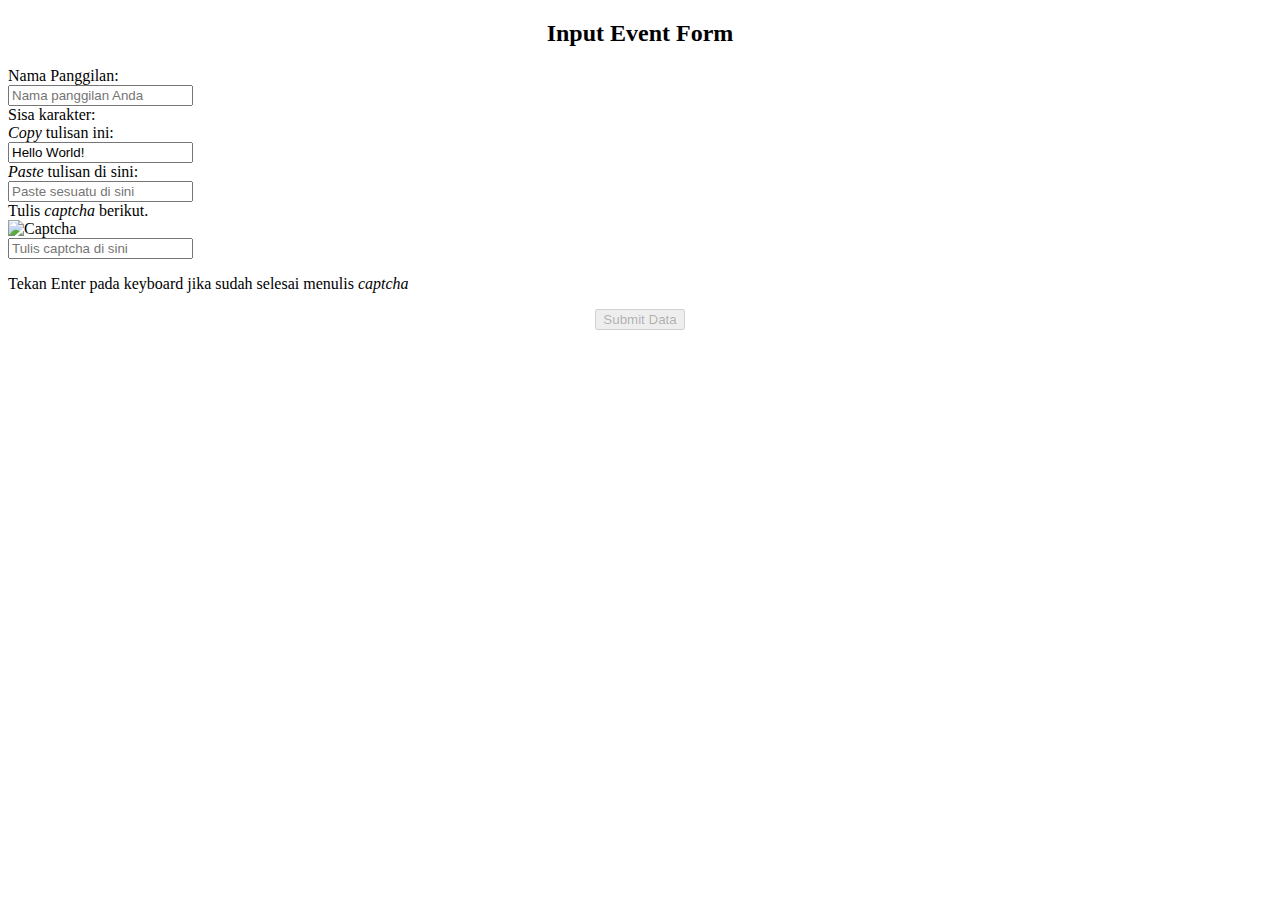
==== formEvent/index.html @ 21224023 "form event" ====
<!DOCTYPE html>
<html>
  <head>
    <meta charset="UTF-8" />
    <title>Form World</title>

    <link rel="stylesheet" href="style.css" />
  </head>
  <body>
    <div class="contents">
      <h2 align="center">Input Event Form</h2>

      <div class="formContent">
        <form id="formDataDiri" autocomplete="off">
          <div class="form-element" id="fieldName">
            <label for="inputNama">Nama Panggilan:</label>
            <br />
            <input
              id="inputNama"
              type="text"
              name="nama"
              placeholder="Nama panggilan Anda"
              maxlength="15"
            />
            <br />
            <label id="notifikasiSisaKarakter">
              Sisa karakter: <span id="sisaKarakter"></span>
            </label>
          </div>

          <div class="form-element" id="fieldCopy">
            <label for="inputCopy"><i>Copy</i> tulisan ini:</label>
            <br />
            <input
              id="inputCopy"
              type="text"
              name="copy"
              value="Hello World!"
              readonly
            />
            <br />
          </div>

          <div class="form-element" id="fieldPaste">
            <label for="inputPaste"><i>Paste</i> tulisan di sini:</label>
            <br />
            <input
              id="inputPaste"
              type="text"
              name="paste"
              placeholder="Paste sesuatu di sini"
            />
            <br />
          </div>

          <div class="form-element" id="fieldCaptcha">
            <label for="inputCaptcha">Tulis <i>captcha</i> berikut.</label>
            <br />
            <img src="https://i.ibb.co/yy59QPB/Captcha.png" alt="Captcha" />
            <br />
            <input
              id="inputCaptcha"
              type="text"
              name="captcha"
              placeholder="Tulis captcha di sini"
            />
            <br />
            <p>
              Tekan Enter pada keyboard jika sudah selesai menulis
              <i>captcha</i>
            </p>
          </div>

          <div class="form-element" align="center">
            <input
              id="submitButton"
              type="submit"
              value="Submit Data"
              disabled
            />
          </div>
        </form>
      </div>
    </div>

    <script src="index.js"></script>
  </body>
</html>
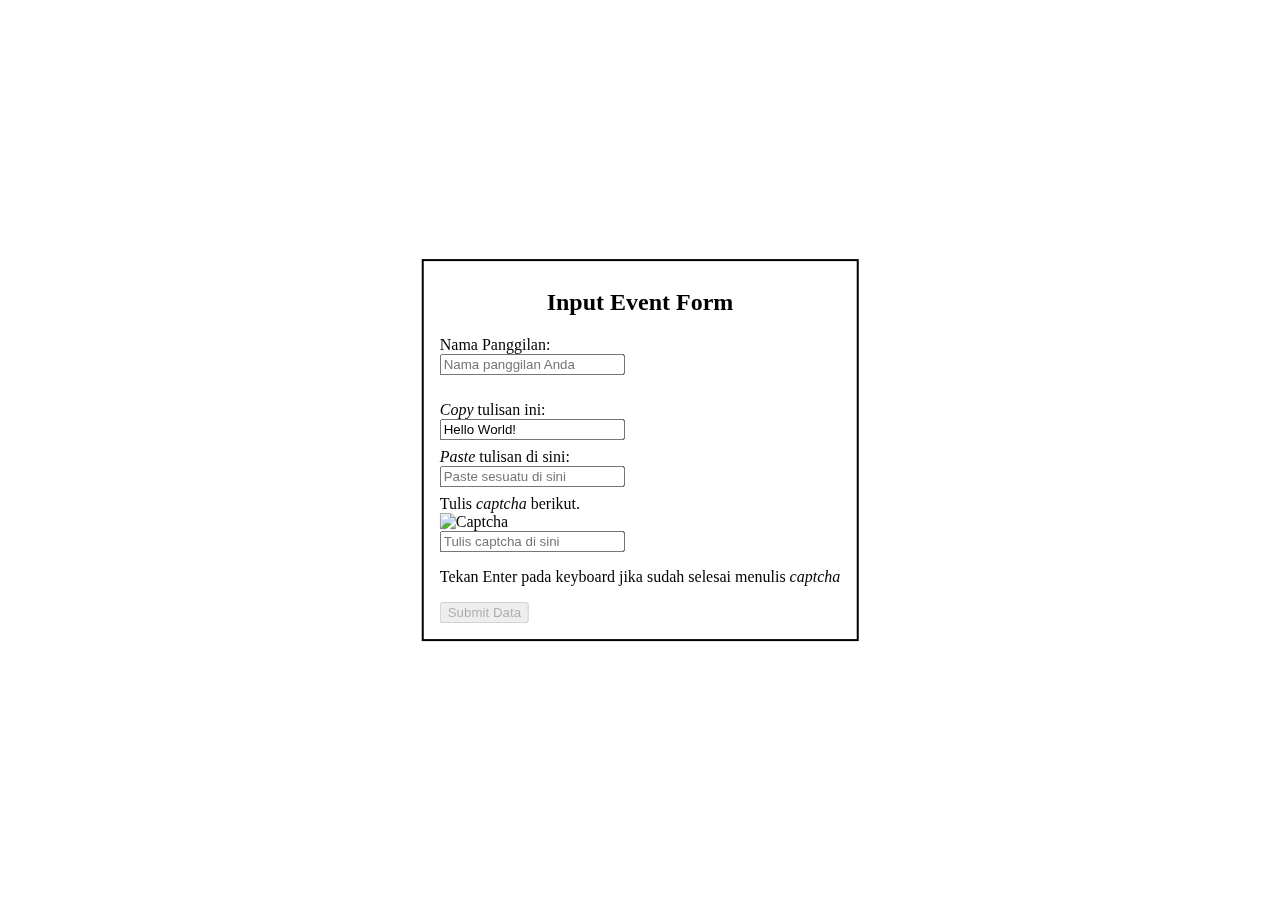
==== commit e875a01c: "onfocus onblur oninput" ====
--- a/formEvent/index.html
+++ b/formEvent/index.html
@@ -4,7 +4,7 @@
     <meta charset="UTF-8" />
     <title>Form World</title>
 
-    <link rel="stylesheet" href="style.css" />
+    <link rel="stylesheet" href="styles.css" />
   </head>
   <body>
     <div class="contents">
@@ -66,18 +66,12 @@
             />
             <br />
             <p>
-              Tekan Enter pada keyboard jika sudah selesai menulis
-              <i>captcha</i>
+              Tekan Enter pada keyboard jika sudah selesai menulis <i>captcha</i>
             </p>
           </div>
 
           <div class="form-element" align="center">
-            <input
-              id="submitButton"
-              type="submit"
-              value="Submit Data"
-              disabled
-            />
+            <input id="submitButton" type="submit" value="Submit Data" disabled />
           </div>
         </form>
       </div>
@@ -85,4 +79,4 @@
 
     <script src="index.js"></script>
   </body>
-</html>+</html>
--- a/formEvent/styles.css
+++ b/formEvent/styles.css
@@ -0,0 +1,19 @@
+.contents {
+  padding: 8px;
+  border: 2px solid black;
+
+  position: fixed;
+  top: 50%;
+  left: 50%;
+
+  transform: translate(-50%, -50%);
+}
+
+.form-element {
+  margin: 8px;
+  text-align: left;
+}
+
+#notifikasiSisaKarakter {
+  visibility: hidden;
+}
